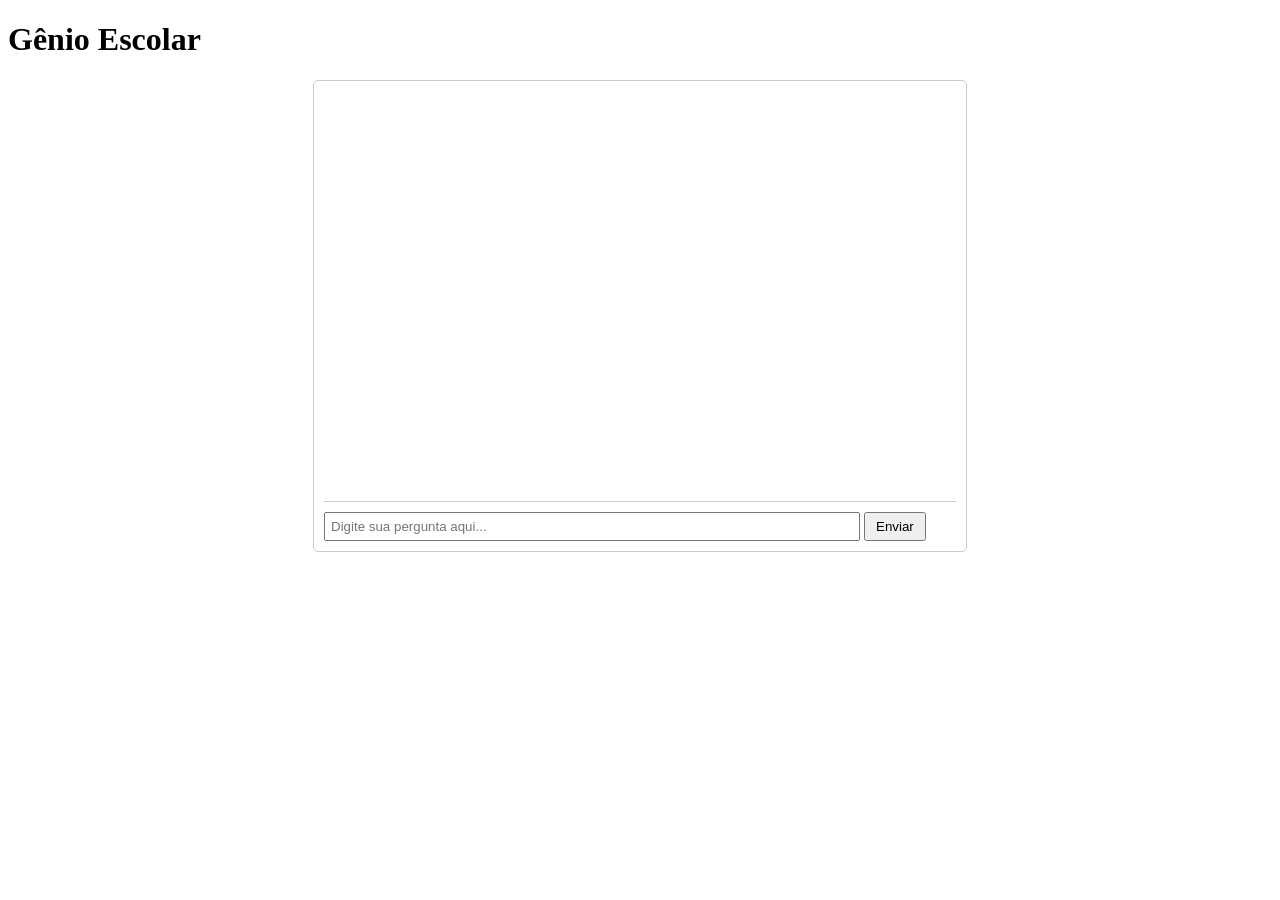
==== index.html @ 869e8fbf "Update index.html" ====
<!DOCTYPE html>
<html lang="pt-BR">
<head>
    <meta charset="UTF-8">
    <meta name="viewport" content="width=device-width, initial-scale=1.0">
    <title>Gênio Escolar Chatbot</title>  <link rel="stylesheet" href="style.css">
  <link rel="stylesheet" href="style.css">
</head>
<body>
    <h1>Gênio Escolar</h1>
    <div id="chat-container">
        <div id="chat-box"></div>
        <input type="text" id="user-input" placeholder="Digite sua pergunta aqui...">
        <button onclick="sendMessage()">Enviar</button>
    </div>
    <script src="chatbot.js"></script>
</body>
</html>
---- style.css ----
/* styles.css */
#chat-container {
    width: 50%;
    margin: auto;
    padding: 10px;
    border: 1px solid #ccc;
    border-radius: 5px;
}

#chat-box {
    height: 400px;
    overflow-y: scroll;
    border-bottom: 1px solid #ccc;
    margin-bottom: 10px;
    padding: 5px;
}

#user-input {
    width: calc(100% - 110px);
    padding: 5px;
}

button {
    padding: 5px 10px;
}
---- style.css ----
/* styles.css */
#chat-container {
    width: 50%;
    margin: auto;
    padding: 10px;
    border: 1px solid #ccc;
    border-radius: 5px;
}

#chat-box {
    height: 400px;
    overflow-y: scroll;
    border-bottom: 1px solid #ccc;
    margin-bottom: 10px;
    padding: 5px;
}

#user-input {
    width: calc(100% - 110px);
    padding: 5px;
}

button {
    padding: 5px 10px;
}
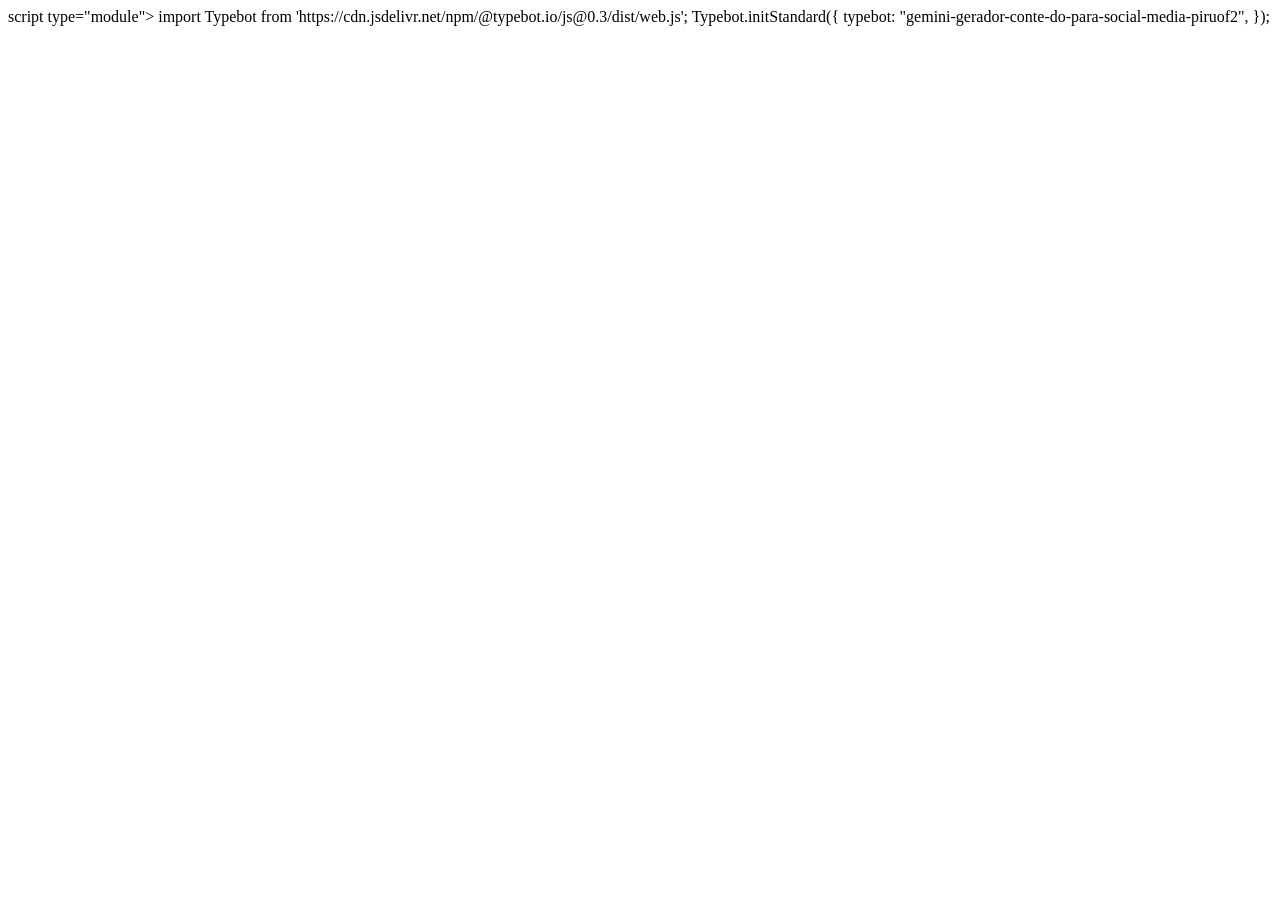
==== commit 029c89d8: "Update and rename Index2.html to index.html" ====
--- a/index.html
+++ b/index.html
@@ -7,12 +7,14 @@
   <link rel="stylesheet" href="style.css">
 </head>
 <body>
-    <h1>Gênio Escolar</h1>
-    <div id="chat-container">
-        <div id="chat-box"></div>
-        <input type="text" id="user-input" placeholder="Digite sua pergunta aqui...">
-        <button onclick="sendMessage()">Enviar</button>
-    </div>
-    <script src="chatbot.js"></script>
+script type="module">
+  import Typebot from 'https://cdn.jsdelivr.net/npm/@typebot.io/js@0.3/dist/web.js';
+
+  Typebot.initStandard({
+    typebot: "gemini-gerador-conte-do-para-social-media-piruof2",
+  });
+</script>
+
+<typebot-standard style="width: 100%; height: 600px; "></typebot-standard>
 </body>
 </html>
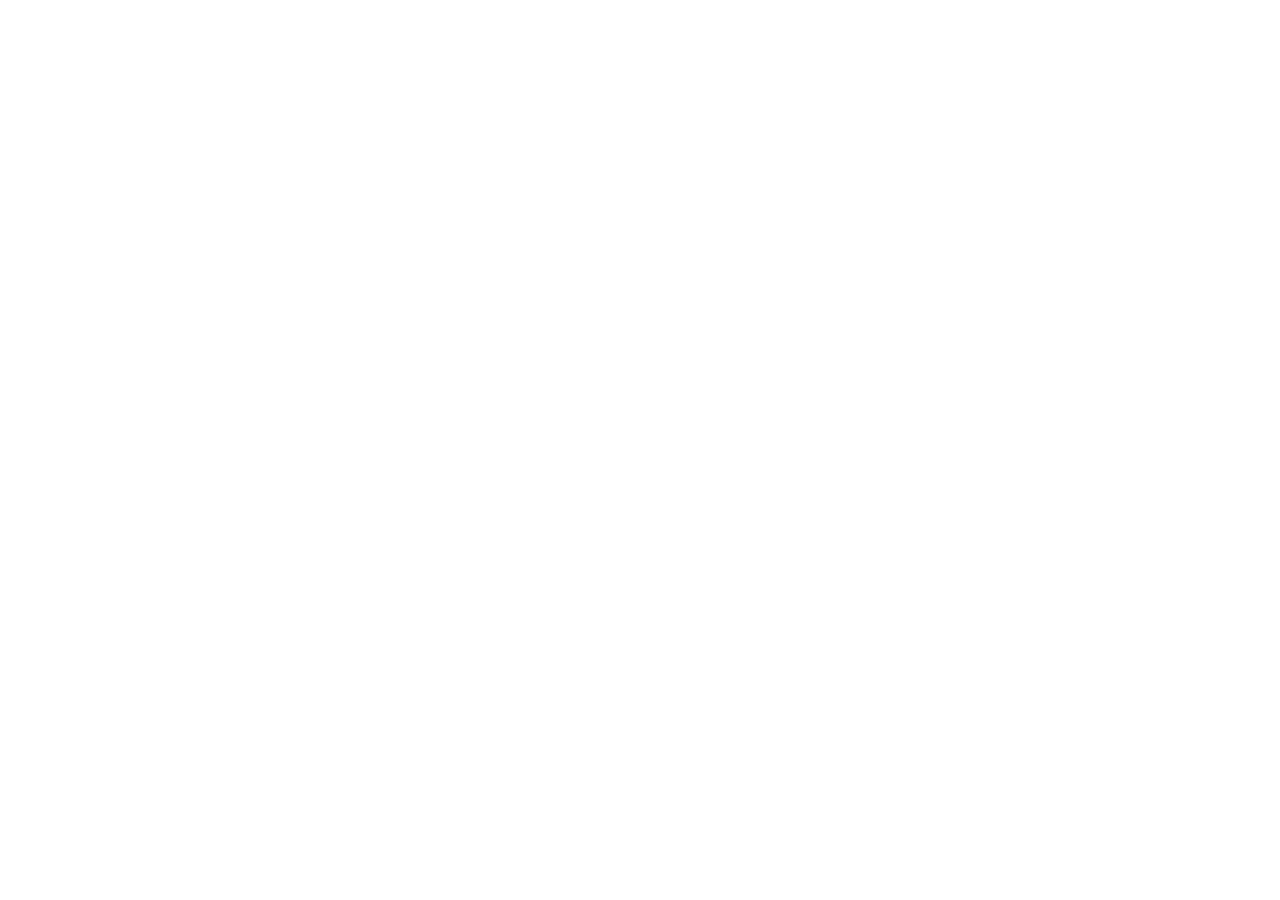
==== commit ca4818cd: "Update index.html" ====
--- a/index.html
+++ b/index.html
@@ -4,10 +4,10 @@
     <meta charset="UTF-8">
     <meta name="viewport" content="width=device-width, initial-scale=1.0">
     <title>Gênio Escolar Chatbot</title>  <link rel="stylesheet" href="style.css">
-  <link rel="stylesheet" href="style.css">
+  <link rel="styleshet" href="ste.css">
 </head>
 <body>
-script type="module">
+<script type="module">
   import Typebot from 'https://cdn.jsdelivr.net/npm/@typebot.io/js@0.3/dist/web.js';
 
   Typebot.initStandard({
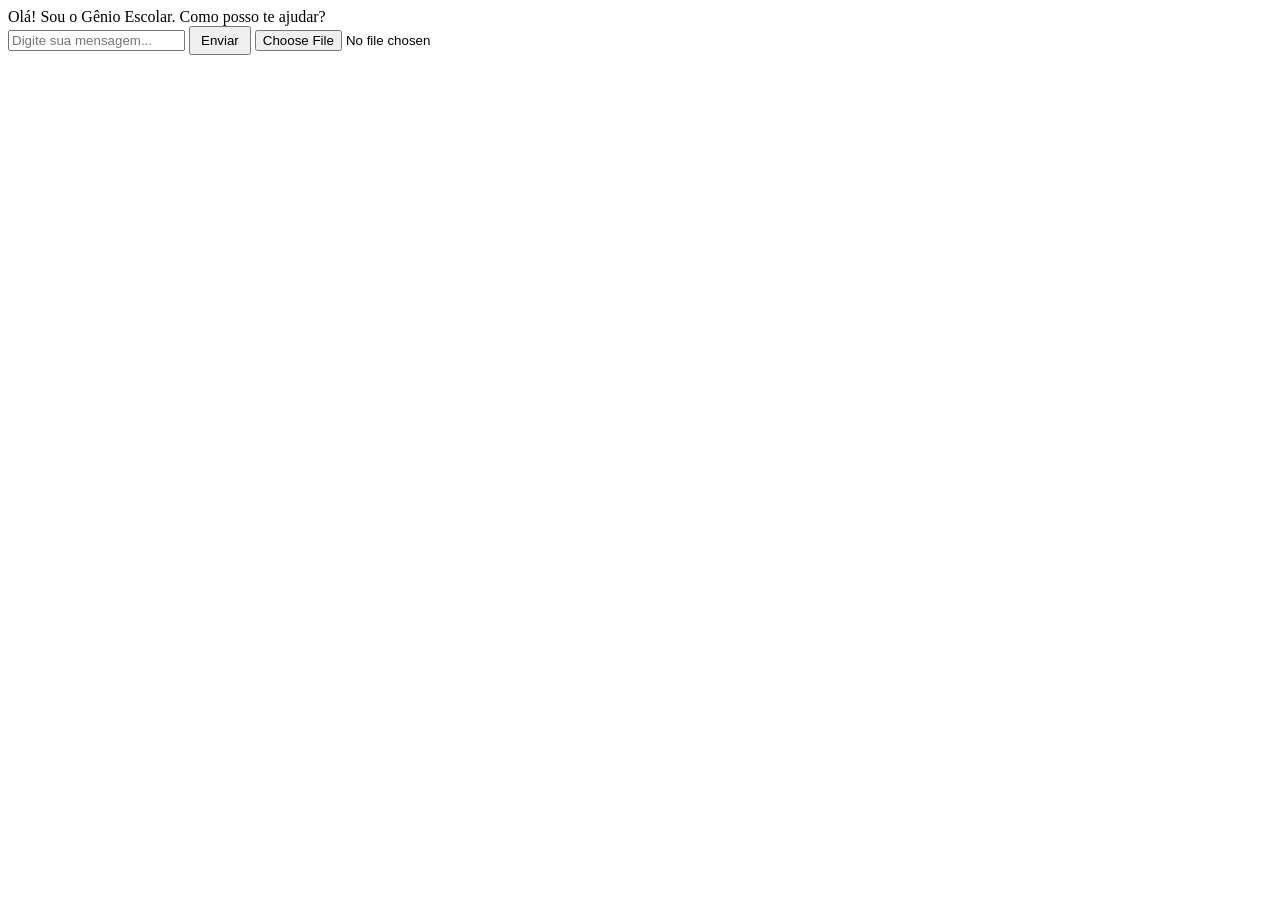
==== commit 55334b07: "Update index.html" ====
--- a/index.html
+++ b/index.html
@@ -1,20 +1,22 @@
 <!DOCTYPE html>
 <html lang="pt-BR">
 <head>
-    <meta charset="UTF-8">
-    <meta name="viewport" content="width=device-width, initial-scale=1.0">
-    <title>Gênio Escolar Chatbot</title>  <link rel="stylesheet" href="style.css">
-  <link rel="styleshet" href="ste.css">
+  <meta charset="UTF-8">
+  <meta name="viewport" content="width=device-width, initial-scale=1.0">
+  <title>Gênio Escolar - Chatbot</title>
+  <link rel="stylesheet" href="style.css">
 </head>
 <body>
-<script type="module">
-  import Typebot from 'https://cdn.jsdelivr.net/npm/@typebot.io/js@0.3/dist/web.js';
-
-  Typebot.initStandard({
-    typebot: "gemini-gerador-conte-do-para-social-media-piruof2",
-  });
-</script>
-
-<typebot-standard style="width: 100%; height: 600px; "></typebot-standard>
+  <div class="chat-container">
+    <div id="chat" class="chat-messages">
+      <div class="chatbot">Olá! Sou o Gênio Escolar. Como posso te ajudar?</div>
+    </div>
+    <div class="chat-input">
+      <input type="text" id="mensagem" placeholder="Digite sua mensagem...">
+      <button id="enviar">Enviar</button>
+      <input type="file" id="anexar" accept="image/*">
+    </div>
+  </div>
+  <script src="script.js"></script>
 </body>
 </html>
